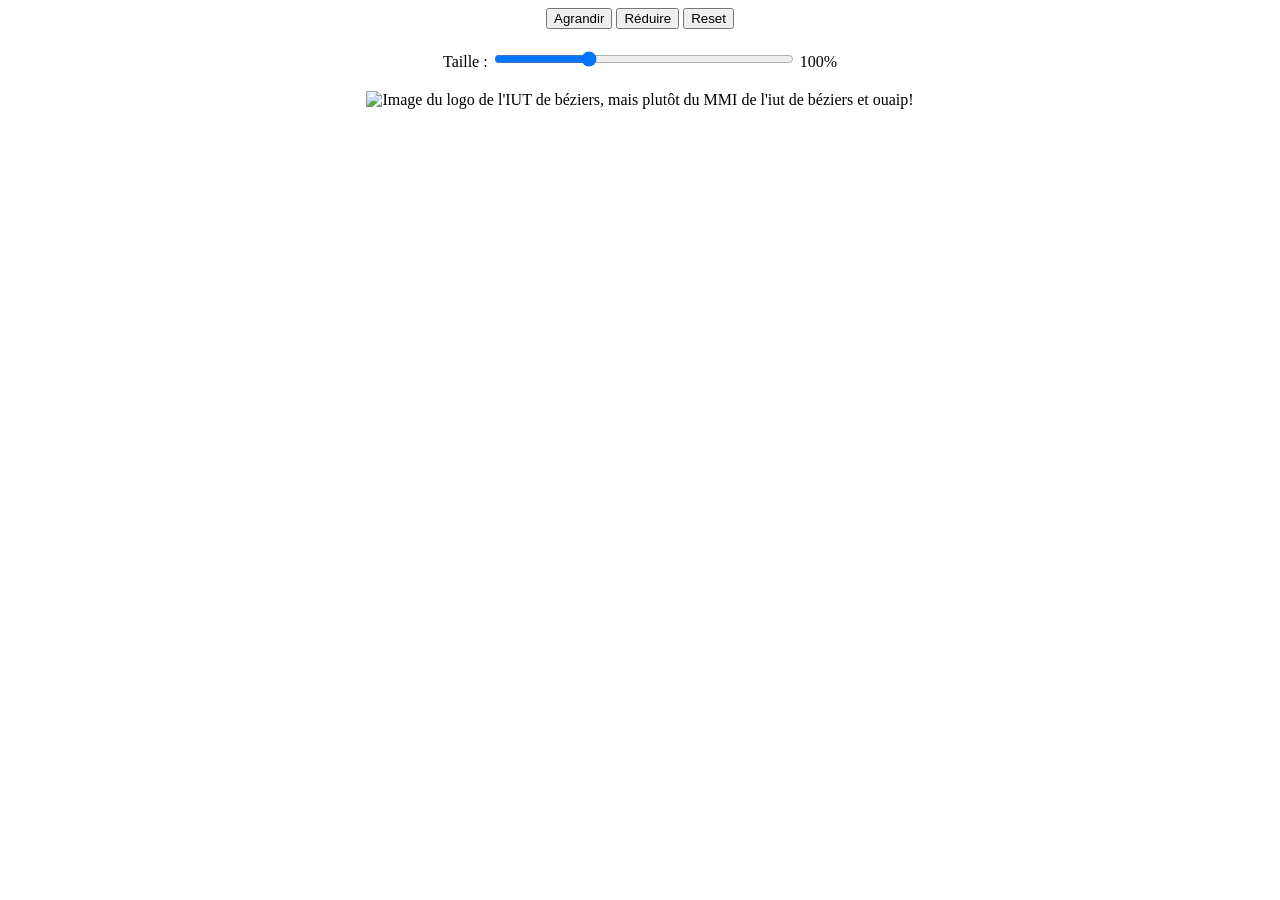
==== TD/TD1/index.html @ 59275b9f "Add files via upload" ====
<!DOCTYPE html>
<html lang="en">
<head>
    <meta charset="UTF-8">
    <meta name="viewport" content="width=device-width, initial-scale=1.0">
    <title>Document :D</title>
<script>
const MIN = 50;
const MAX = 1200;

function Update() {
    const image = document.getElementById('image');
    const BoutonAgrandir = document.getElementById('btnAgrandir');
    const BoutonReduire = document.getElementById('btnReduire');
        BoutonAgrandir.disabled = image.width >= MAX;
        BoutonReduire.disabled = image.width <= MIN;
}

function agrandir() {
    const image = document.getElementById('image');
    const largeurActuelle = image.width;
    const hauteurActuelle = image.height;
    const nouvelleLargeur = largeurActuelle * 1.10;
    
    if (nouvelleLargeur > MAX) {
        alert('Taille maximale atteinte : ' + MAX + 'px');
        return;
    }
    
    image.width = nouvelleLargeur;
    image.height = hauteurActuelle * 1.10;
    Update();
}

function reduire() {
    const image = document.getElementById('image');
    const largeurActuelle = image.width;
    const hauteurActuelle = image.height;
    const nouvelleLargeur = largeurActuelle * 0.90;
    
    if (nouvelleLargeur < MIN) {
        alert('Taille minimale atteinte : ' + MIN + 'px');
        return;
    }
    
    image.width = nouvelleLargeur;
    image.height = hauteurActuelle * 0.90;
    Update();
}

const INITIALE = 400;

function Slider(valeur) {
    const image = document.getElementById('image');
    const affichagePourcentage = document.getElementById('affichagePourcentage');
    const pourcentage = parseInt(valeur);
    const nouvelleLargeur = (INITIALE * pourcentage) / 100;
    const nouvelleHauteur = (INITIALE * pourcentage) / 100;
    image.width = nouvelleLargeur;
    image.height = nouvelleHauteur;
    
 
    affichagePourcentage.textContent = pourcentage + '%';
    Update();
}

function resetImage() {
    const image = document.getElementById('image');
    const sliderTaille = document.getElementById('sliderTaille');
    const affichagePourcentage = document.getElementById('affichagePourcentage');
    
    image.width = INITIALE;
    image.height = INITIALE;
    sliderTaille.value = 100;
    affichagePourcentage.textContent = '100%';
    Update();
}
;
</script>
</head>
<body>
    </div>
<div align="center" id="container"> 
    <div style="margin-bottom: 20px;">
        <button id="btnAgrandir" onclick="agrandir()">Agrandir</button>
        <button id="btnReducire" onclick="reduire()">Réduire</button>
        <button onclick="resetImage()">Reset</button>
    </div>
    <div style="margin-bottom: 20px;">
        <label for="sliderTaille">Taille : </label>
        <input type="range" id="sliderTaille" min="12.5" max="300" value="100" step="1" oninput="Slider(this.value)" style="width: 300px;">
        <span id="affichagePourcentage">100%</span>
    </div>
    <img src="./logo_MMI_Beziers.jpg" id ="image" width="400" height="400" alt="Image du logo de l'IUT de béziers, mais plutôt du MMI de l'iut de béziers et ouaip!"/> 
</div>
</body>
</html>
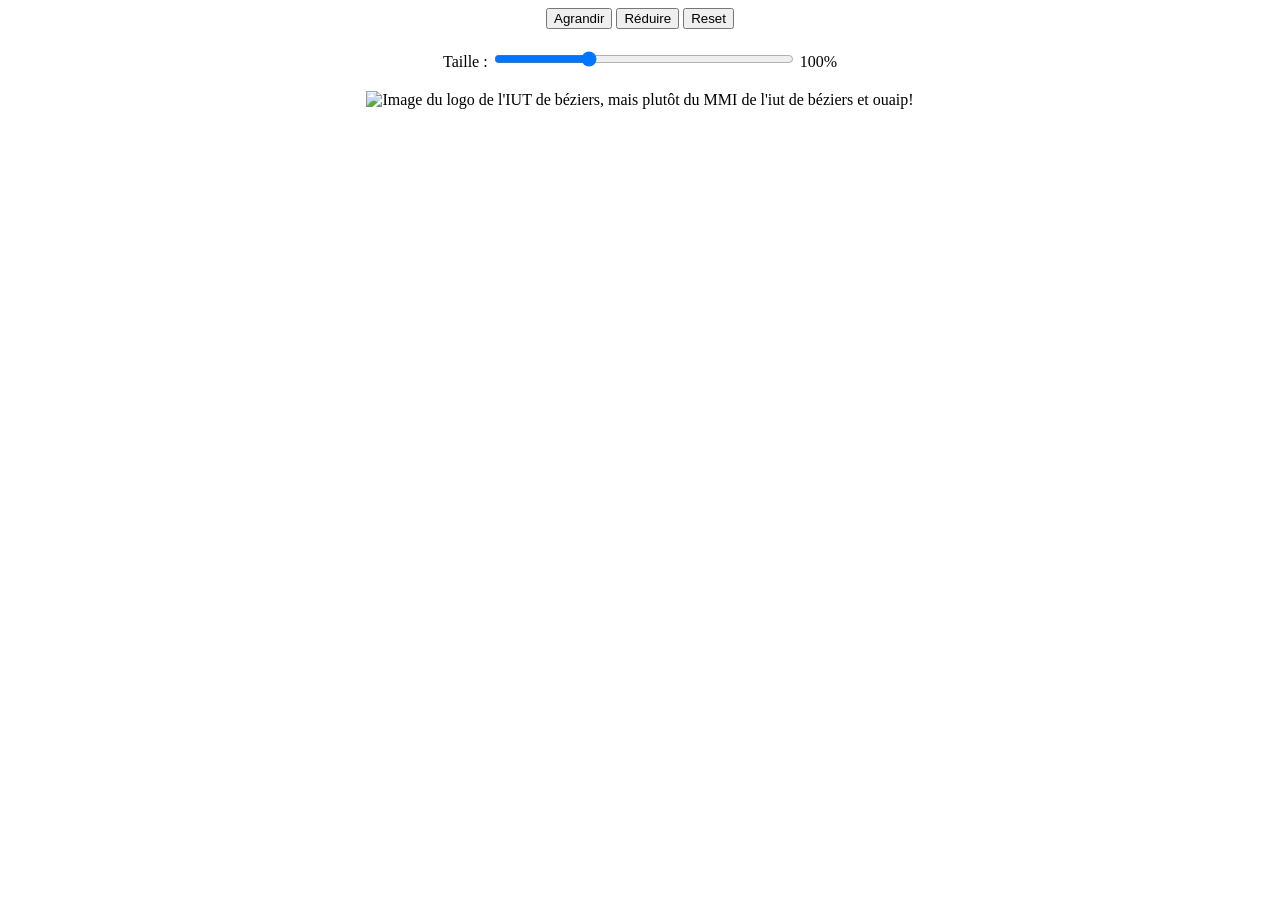
==== commit 3f0a55b9: "Update index.html" ====
--- a/TD/TD1/index.html
+++ b/TD/TD1/index.html
@@ -4,79 +4,6 @@
     <meta charset="UTF-8">
     <meta name="viewport" content="width=device-width, initial-scale=1.0">
     <title>Document :D</title>
-<script>
-const MIN = 50;
-const MAX = 1200;
-
-function Update() {
-    const image = document.getElementById('image');
-    const BoutonAgrandir = document.getElementById('btnAgrandir');
-    const BoutonReduire = document.getElementById('btnReduire');
-        BoutonAgrandir.disabled = image.width >= MAX;
-        BoutonReduire.disabled = image.width <= MIN;
-}
-
-function agrandir() {
-    const image = document.getElementById('image');
-    const largeurActuelle = image.width;
-    const hauteurActuelle = image.height;
-    const nouvelleLargeur = largeurActuelle * 1.10;
-    
-    if (nouvelleLargeur > MAX) {
-        alert('Taille maximale atteinte : ' + MAX + 'px');
-        return;
-    }
-    
-    image.width = nouvelleLargeur;
-    image.height = hauteurActuelle * 1.10;
-    Update();
-}
-
-function reduire() {
-    const image = document.getElementById('image');
-    const largeurActuelle = image.width;
-    const hauteurActuelle = image.height;
-    const nouvelleLargeur = largeurActuelle * 0.90;
-    
-    if (nouvelleLargeur < MIN) {
-        alert('Taille minimale atteinte : ' + MIN + 'px');
-        return;
-    }
-    
-    image.width = nouvelleLargeur;
-    image.height = hauteurActuelle * 0.90;
-    Update();
-}
-
-const INITIALE = 400;
-
-function Slider(valeur) {
-    const image = document.getElementById('image');
-    const affichagePourcentage = document.getElementById('affichagePourcentage');
-    const pourcentage = parseInt(valeur);
-    const nouvelleLargeur = (INITIALE * pourcentage) / 100;
-    const nouvelleHauteur = (INITIALE * pourcentage) / 100;
-    image.width = nouvelleLargeur;
-    image.height = nouvelleHauteur;
-    
- 
-    affichagePourcentage.textContent = pourcentage + '%';
-    Update();
-}
-
-function resetImage() {
-    const image = document.getElementById('image');
-    const sliderTaille = document.getElementById('sliderTaille');
-    const affichagePourcentage = document.getElementById('affichagePourcentage');
-    
-    image.width = INITIALE;
-    image.height = INITIALE;
-    sliderTaille.value = 100;
-    affichagePourcentage.textContent = '100%';
-    Update();
-}
-;
-</script>
 </head>
 <body>
     </div>
@@ -93,5 +20,6 @@
     </div>
     <img src="./logo_MMI_Beziers.jpg" id ="image" width="400" height="400" alt="Image du logo de l'IUT de béziers, mais plutôt du MMI de l'iut de béziers et ouaip!"/> 
 </div>
+    <script src="script/script.js"></script>
 </body>
-</html>+</html>
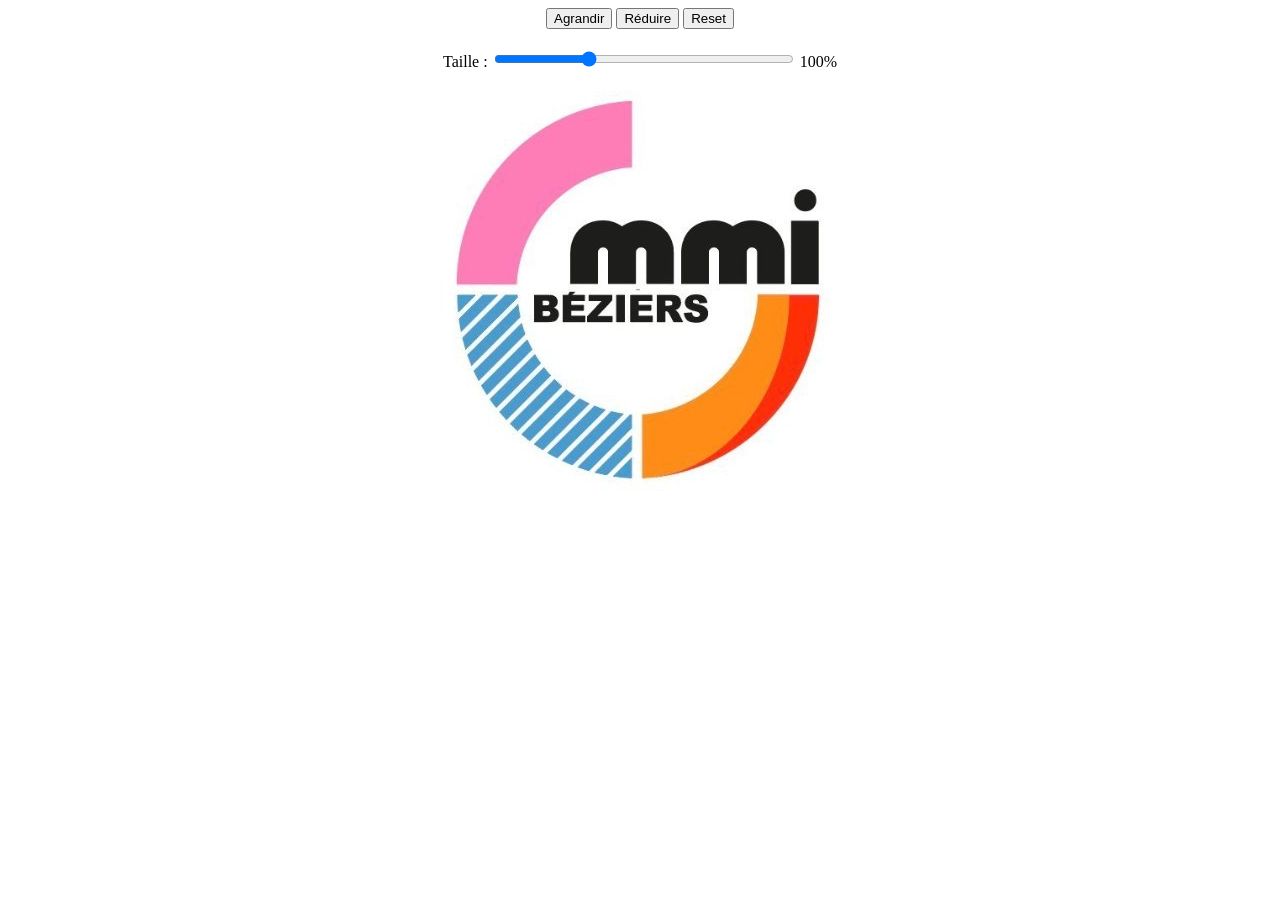
==== commit 96804e4b: "Update index.html" ====
--- a/TD/TD1/index.html
+++ b/TD/TD1/index.html
@@ -18,8 +18,9 @@
         <input type="range" id="sliderTaille" min="12.5" max="300" value="100" step="1" oninput="Slider(this.value)" style="width: 300px;">
         <span id="affichagePourcentage">100%</span>
     </div>
-    <img src="./logo_MMI_Beziers.jpg" id ="image" width="400" height="400" alt="Image du logo de l'IUT de béziers, mais plutôt du MMI de l'iut de béziers et ouaip!"/> 
+    <img src="./img/logo_MMI_Beziers.jpg" id ="image" width="400" height="400" alt="Image du logo de l'IUT de béziers, mais plutôt du MMI de l'iut de béziers et ouaip!"/> 
 </div>
     <script src="script/script.js"></script>
 </body>
 </html>
+
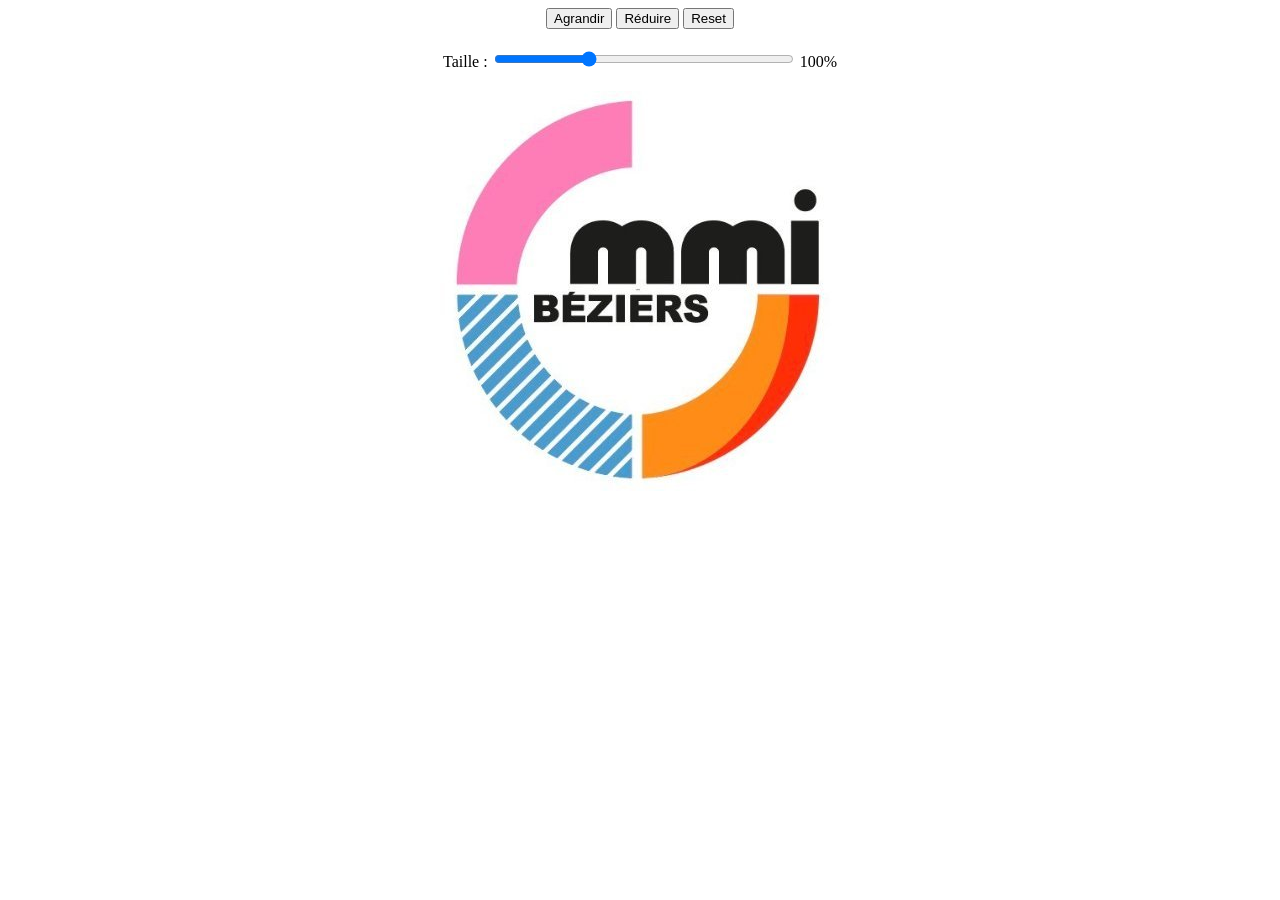
==== commit 506e6aa4: "Update index.html" ====
--- a/TD/TD1/index.html
+++ b/TD/TD1/index.html
@@ -3,7 +3,7 @@
 <head>
     <meta charset="UTF-8">
     <meta name="viewport" content="width=device-width, initial-scale=1.0">
-    <title>Document :D</title>
+    <title>TD1</title>
 </head>
 <body>
     </div>
@@ -20,7 +20,8 @@
     </div>
     <img src="./img/logo_MMI_Beziers.jpg" id ="image" width="400" height="400" alt="Image du logo de l'IUT de béziers, mais plutôt du MMI de l'iut de béziers et ouaip!"/> 
 </div>
-    <script src="script/script.js"></script>
+    <script src="./script/script.js"></script>
 </body>
 </html>
 
+
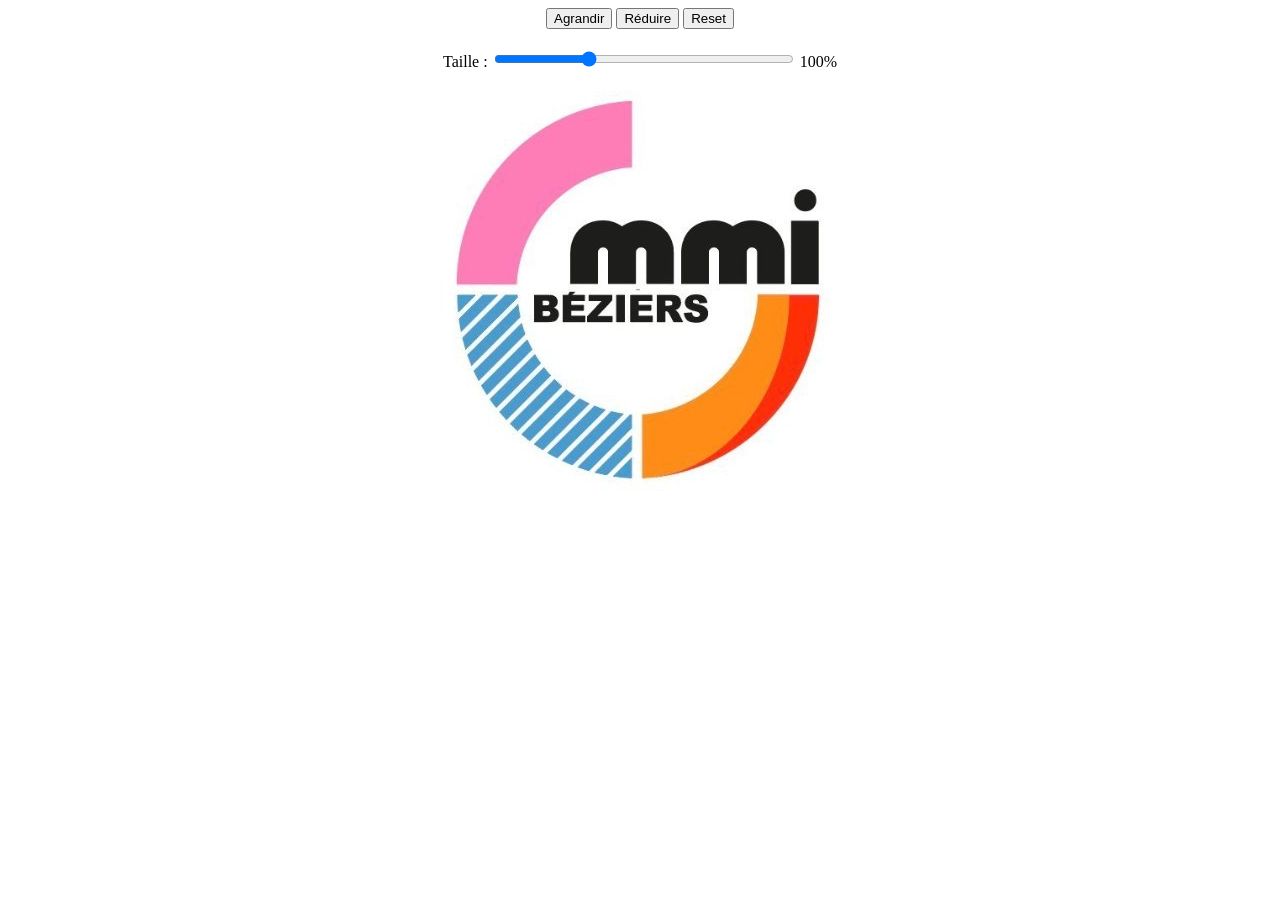
==== commit 0740ac56: "Update index.html" ====
--- a/TD/TD1/index.html
+++ b/TD/TD1/index.html
@@ -20,8 +20,9 @@
     </div>
     <img src="./img/logo_MMI_Beziers.jpg" id ="image" width="400" height="400" alt="Image du logo de l'IUT de béziers, mais plutôt du MMI de l'iut de béziers et ouaip!"/> 
 </div>
-    <script src="./script/script.js"></script>
+    <script src="script/script.js"></script>
 </body>
 </html>
 
 
+
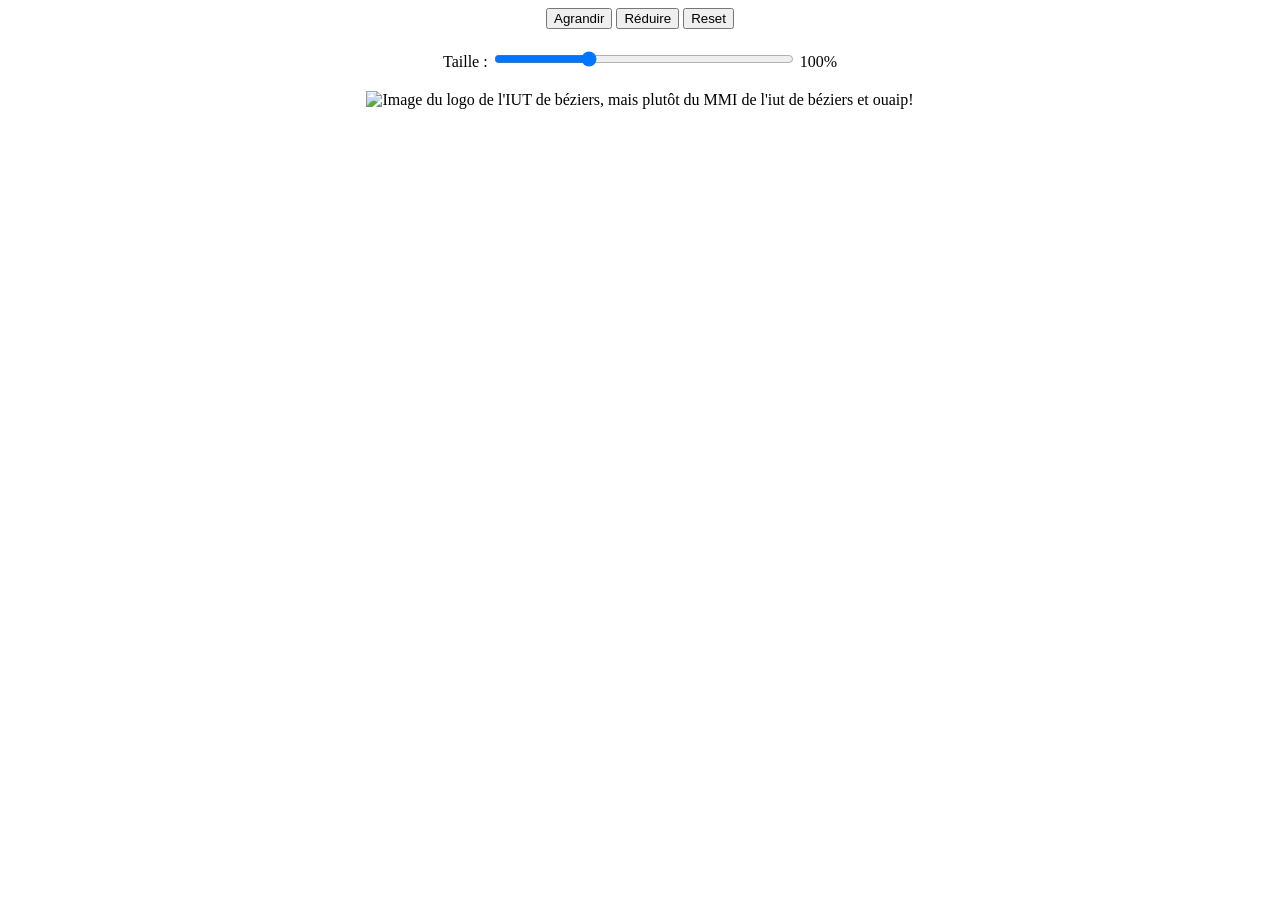
==== commit d085dede: "Add files via upload" ====
--- a/TD/TD1/index.html
+++ b/TD/TD1/index.html
@@ -3,7 +3,80 @@
 <head>
     <meta charset="UTF-8">
     <meta name="viewport" content="width=device-width, initial-scale=1.0">
-    <title>TD1</title>
+    <title>Document :D</title>
+<script>
+const MIN = 50;
+const MAX = 1200;
+
+function Update() {
+    const image = document.getElementById('image');
+    const BoutonAgrandir = document.getElementById('btnAgrandir');
+    const BoutonReduire = document.getElementById('btnReduire');
+        BoutonAgrandir.disabled = image.width >= MAX;
+        BoutonReduire.disabled = image.width <= MIN;
+}
+
+function agrandir() {
+    const image = document.getElementById('image');
+    const largeurActuelle = image.width;
+    const hauteurActuelle = image.height;
+    const nouvelleLargeur = largeurActuelle * 1.10;
+    
+    if (nouvelleLargeur > MAX) {
+        alert('Taille maximale atteinte : ' + MAX + 'px');
+        return;
+    }
+    
+    image.width = nouvelleLargeur;
+    image.height = hauteurActuelle * 1.10;
+    Update();
+}
+
+function reduire() {
+    const image = document.getElementById('image');
+    const largeurActuelle = image.width;
+    const hauteurActuelle = image.height;
+    const nouvelleLargeur = largeurActuelle * 0.90;
+    
+    if (nouvelleLargeur < MIN) {
+        alert('Taille minimale atteinte : ' + MIN + 'px');
+        return;
+    }
+    
+    image.width = nouvelleLargeur;
+    image.height = hauteurActuelle * 0.90;
+    Update();
+}
+
+const INITIALE = 400;
+
+function Slider(valeur) {
+    const image = document.getElementById('image');
+    const affichagePourcentage = document.getElementById('affichagePourcentage');
+    const pourcentage = parseInt(valeur);
+    const nouvelleLargeur = (INITIALE * pourcentage) / 100;
+    const nouvelleHauteur = (INITIALE * pourcentage) / 100;
+    image.width = nouvelleLargeur;
+    image.height = nouvelleHauteur;
+    
+ 
+    affichagePourcentage.textContent = pourcentage + '%';
+    Update();
+}
+
+function resetImage() {
+    const image = document.getElementById('image');
+    const sliderTaille = document.getElementById('sliderTaille');
+    const affichagePourcentage = document.getElementById('affichagePourcentage');
+    
+    image.width = INITIALE;
+    image.height = INITIALE;
+    sliderTaille.value = 100;
+    affichagePourcentage.textContent = '100%';
+    Update();
+}
+;
+</script>
 </head>
 <body>
     </div>
@@ -18,11 +91,7 @@
         <input type="range" id="sliderTaille" min="12.5" max="300" value="100" step="1" oninput="Slider(this.value)" style="width: 300px;">
         <span id="affichagePourcentage">100%</span>
     </div>
-    <img src="./img/logo_MMI_Beziers.jpg" id ="image" width="400" height="400" alt="Image du logo de l'IUT de béziers, mais plutôt du MMI de l'iut de béziers et ouaip!"/> 
+    <img src="./logo_MMI_Beziers.jpg" id ="image" width="400" height="400" alt="Image du logo de l'IUT de béziers, mais plutôt du MMI de l'iut de béziers et ouaip!"/> 
 </div>
-    <script src="script/script.js"></script>
 </body>
-</html>
-
-
-
+</html>
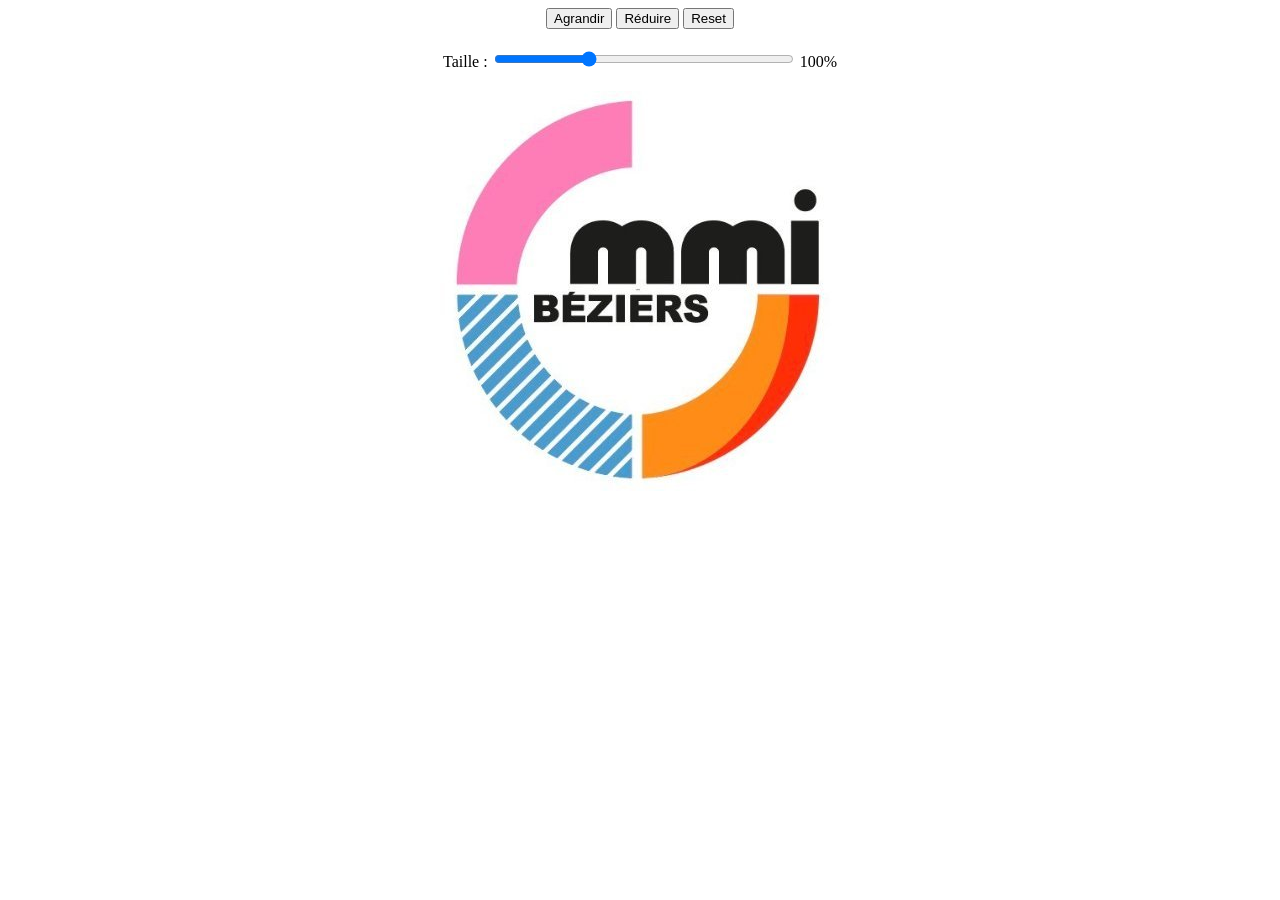
==== commit 6ae44151: "Add files via upload" ====
--- a/TD/TD1/index.html
+++ b/TD/TD1/index.html
@@ -4,79 +4,7 @@
     <meta charset="UTF-8">
     <meta name="viewport" content="width=device-width, initial-scale=1.0">
     <title>Document :D</title>
-<script>
-const MIN = 50;
-const MAX = 1200;
 
-function Update() {
-    const image = document.getElementById('image');
-    const BoutonAgrandir = document.getElementById('btnAgrandir');
-    const BoutonReduire = document.getElementById('btnReduire');
-        BoutonAgrandir.disabled = image.width >= MAX;
-        BoutonReduire.disabled = image.width <= MIN;
-}
-
-function agrandir() {
-    const image = document.getElementById('image');
-    const largeurActuelle = image.width;
-    const hauteurActuelle = image.height;
-    const nouvelleLargeur = largeurActuelle * 1.10;
-    
-    if (nouvelleLargeur > MAX) {
-        alert('Taille maximale atteinte : ' + MAX + 'px');
-        return;
-    }
-    
-    image.width = nouvelleLargeur;
-    image.height = hauteurActuelle * 1.10;
-    Update();
-}
-
-function reduire() {
-    const image = document.getElementById('image');
-    const largeurActuelle = image.width;
-    const hauteurActuelle = image.height;
-    const nouvelleLargeur = largeurActuelle * 0.90;
-    
-    if (nouvelleLargeur < MIN) {
-        alert('Taille minimale atteinte : ' + MIN + 'px');
-        return;
-    }
-    
-    image.width = nouvelleLargeur;
-    image.height = hauteurActuelle * 0.90;
-    Update();
-}
-
-const INITIALE = 400;
-
-function Slider(valeur) {
-    const image = document.getElementById('image');
-    const affichagePourcentage = document.getElementById('affichagePourcentage');
-    const pourcentage = parseInt(valeur);
-    const nouvelleLargeur = (INITIALE * pourcentage) / 100;
-    const nouvelleHauteur = (INITIALE * pourcentage) / 100;
-    image.width = nouvelleLargeur;
-    image.height = nouvelleHauteur;
-    
- 
-    affichagePourcentage.textContent = pourcentage + '%';
-    Update();
-}
-
-function resetImage() {
-    const image = document.getElementById('image');
-    const sliderTaille = document.getElementById('sliderTaille');
-    const affichagePourcentage = document.getElementById('affichagePourcentage');
-    
-    image.width = INITIALE;
-    image.height = INITIALE;
-    sliderTaille.value = 100;
-    affichagePourcentage.textContent = '100%';
-    Update();
-}
-;
-</script>
 </head>
 <body>
     </div>
@@ -91,7 +19,8 @@
         <input type="range" id="sliderTaille" min="12.5" max="300" value="100" step="1" oninput="Slider(this.value)" style="width: 300px;">
         <span id="affichagePourcentage">100%</span>
     </div>
-    <img src="./logo_MMI_Beziers.jpg" id ="image" width="400" height="400" alt="Image du logo de l'IUT de béziers, mais plutôt du MMI de l'iut de béziers et ouaip!"/> 
+    <img src="./img/logo_MMI_Beziers.jpg" id ="image" width="400" height="400" alt="Image du logo de l'IUT de béziers, mais plutôt du MMI de l'iut de béziers et ouaip!"/> 
 </div>
+<script src="script/script.js"></script>
 </body>
 </html>
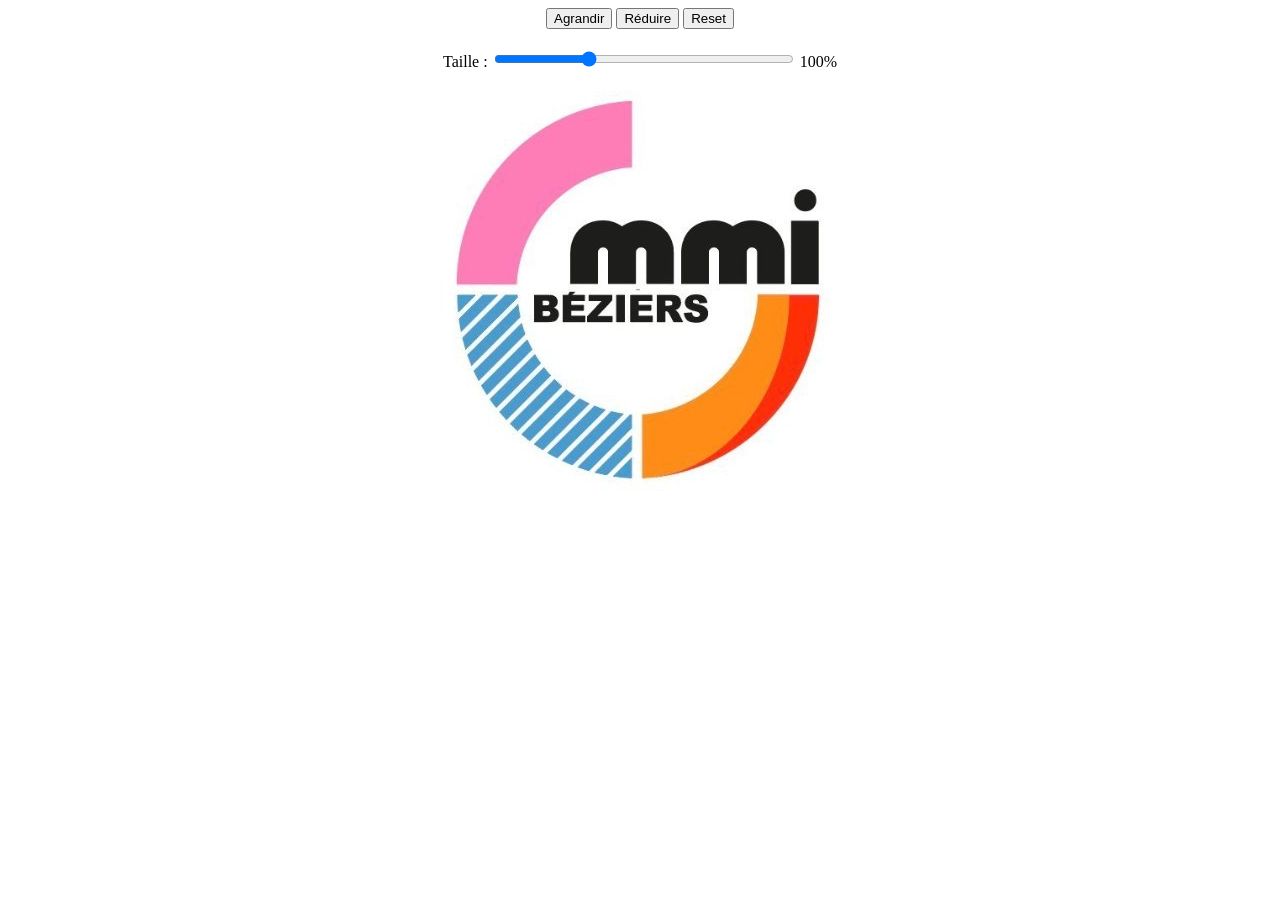
==== commit 11e05d64: "Update index.html" ====
--- a/TD/TD1/index.html
+++ b/TD/TD1/index.html
@@ -3,7 +3,7 @@
 <head>
     <meta charset="UTF-8">
     <meta name="viewport" content="width=device-width, initial-scale=1.0">
-    <title>Document :D</title>
+    <title>TD1</title>
 
 </head>
 <body>
@@ -23,4 +23,5 @@
 </div>
 <script src="script/script.js"></script>
 </body>
-</html>+
+</html>
